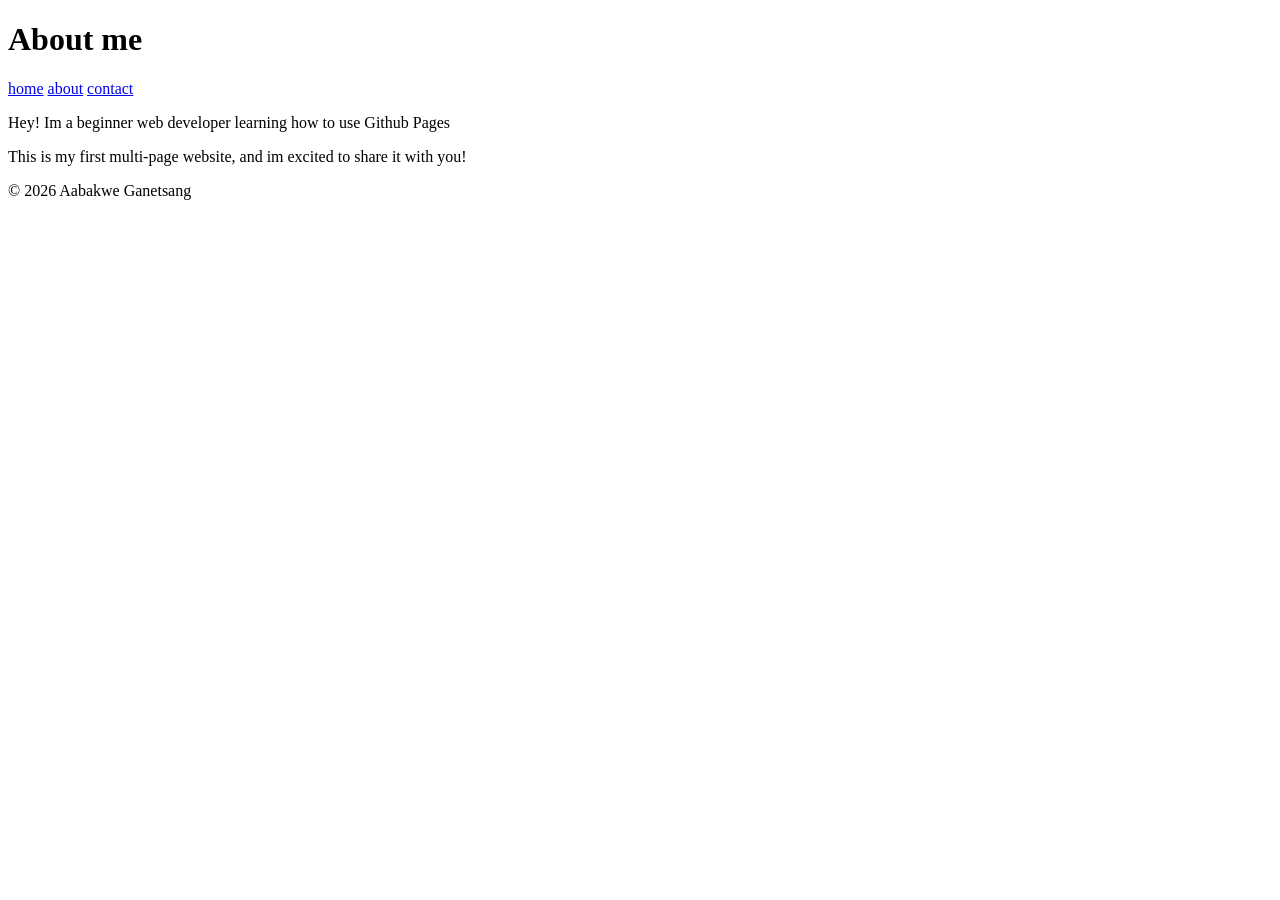
==== about.html @ b9a10f67 "updatae website" ====
<!DOCTYPE html>
<html lang="en">
    <head>
        <meta charset="UTF-8">
        <meta name="viewport" content="width=device-width, initial-scale=1.0">
        <title>About me</title>
    </head>
    <body>
        <header>
            <h1>About me</h1>
            <nav>
                <a href="index.html">home</a>
                <a href="about.html">about</a>
                <a href="contact.html">contact</a>
            </nav>
        </header>
        <main>
            <p>Hey! Im a beginner web developer learning how to use Github Pages</p>
            <p>This is my first multi-page website, and im excited to share it with you!</p>
        </main>

        <footer>
            <p>&copy; 2026 Aabakwe Ganetsang</p>
        </footer>
    </body>
</html>
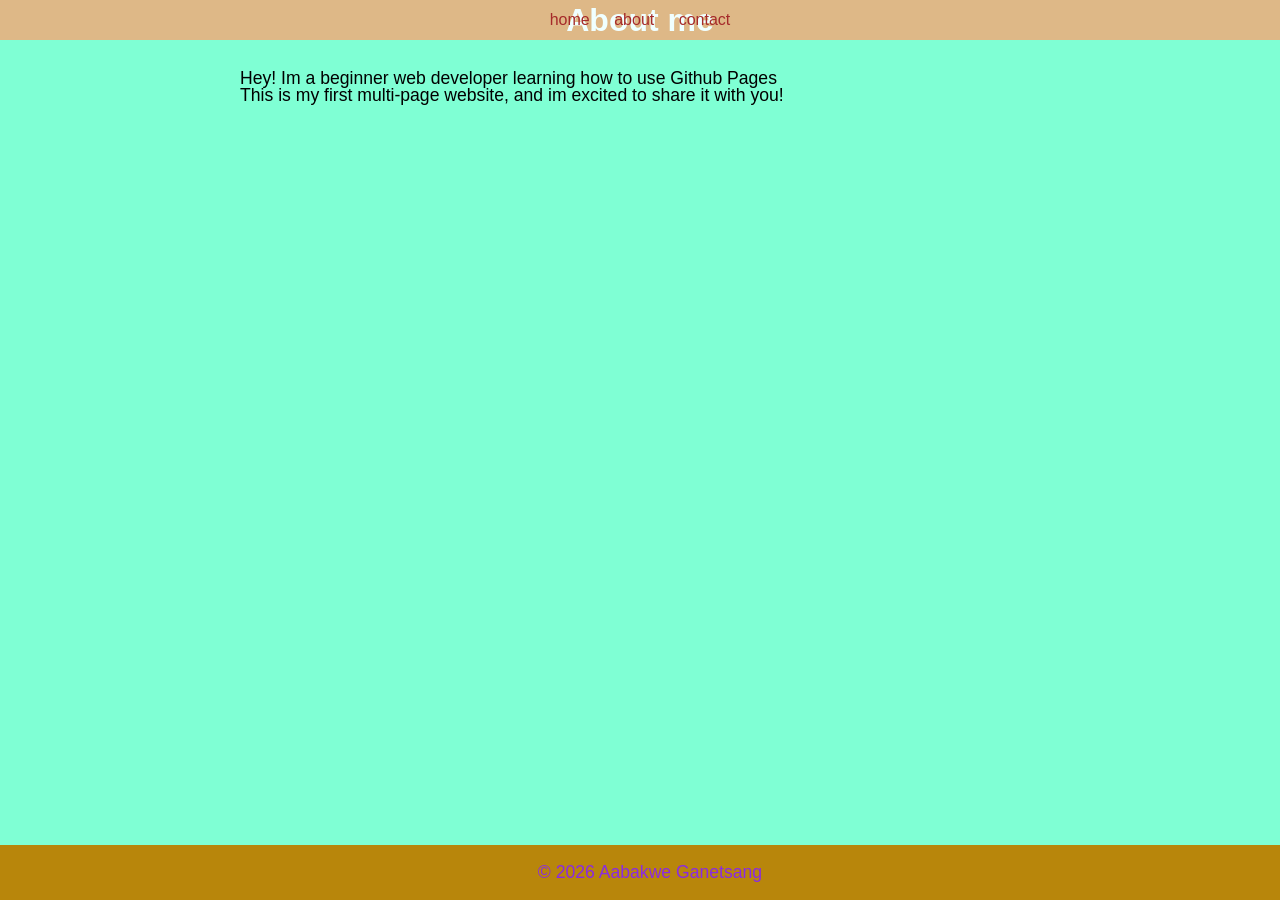
==== commit 1edfd573: "update website" ====
--- a/about.html
+++ b/about.html
@@ -4,6 +4,7 @@
         <meta charset="UTF-8">
         <meta name="viewport" content="width=device-width, initial-scale=1.0">
         <title>About me</title>
+        <link rel="stylesheet" href="styles.css">
     </head>
     <body>
         <header>
--- a/styles.css
+++ b/styles.css
@@ -0,0 +1,63 @@
+body{
+    font-family: Ariel, sans-serif;
+    color:black;
+    background-color: aquamarine;
+    margin: 0;
+    padding: 0;
+    line-height: 0;
+}
+header{
+    background-color:burlywood;
+    color: azure;
+    padding: 20px;
+    text-align: center;
+}
+header h1{
+    margin: 0;
+}
+nav a{
+    color: brown;
+    text-decoration: none;
+    margin: 0 10px;
+}
+nav a:hover{
+    text-decoration: underline;
+}
+main{
+    padding: 20px;
+    max-width: 800px;
+    margin: 0 auto;
+}
+main img{
+    max-width: 100%;
+    height: auto;
+    display: block;
+    margin: 20px 0;
+}
+footer{
+    background-color: darkgoldenrod;
+    color: blueviolet;
+    text-align: center;
+    padding: 10px;
+    position: fixed;
+    bottom: 0;
+    width: 100%;
+}
+p{
+    font-size: 1.1em;
+}
+a{
+    color: #4CAF50;
+    text-decoration: none;
+}
+a:hover{
+    text-decoration: underline;
+}
+img{
+    border:5px solid #4caf50;
+    border-radius: 10px;
+}
+main a[href="mailto:"] {
+    color: #ff5722;
+    font-weight: bold;
+}
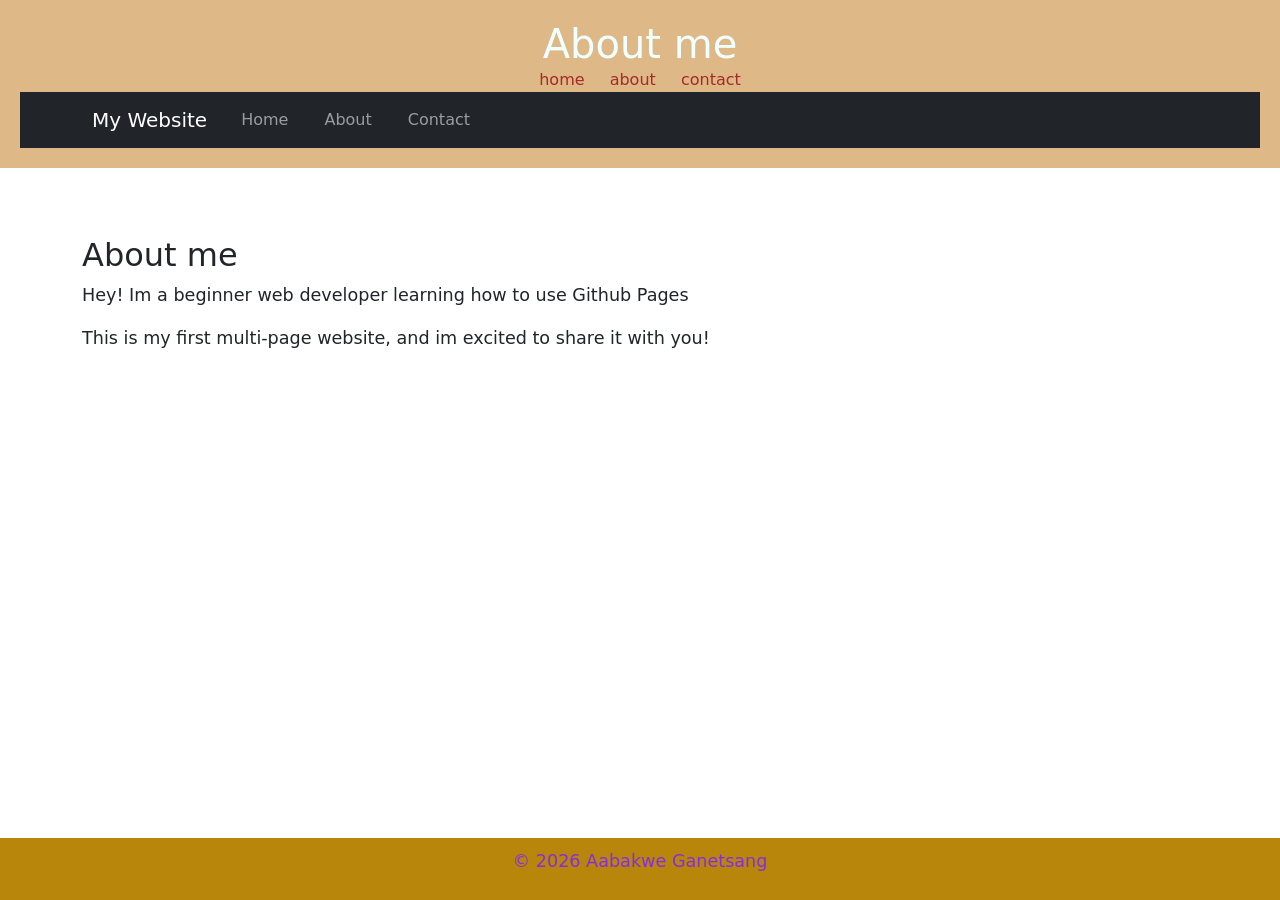
==== commit cd14654f: "update website" ====
--- a/about.html
+++ b/about.html
@@ -5,6 +5,8 @@
         <meta name="viewport" content="width=device-width, initial-scale=1.0">
         <title>About me</title>
         <link rel="stylesheet" href="styles.css">
+        <!-- Bootstrap CSS --> 
+<link href="https://cdn.jsdelivr.net/npm/bootstrap@5.3.0/dist/css/bootstrap.min.css" rel="stylesheet"> 
     </head>
     <body>
         <header>
@@ -13,9 +15,51 @@
                 <a href="index.html">home</a>
                 <a href="about.html">about</a>
                 <a href="contact.html">contact</a>
+                <nav class="navbar navbar-expand-lg navbar-dark bg-dark"> 
+
+        <div class="container"> 
+
+            <a class="navbar-brand" href="index.html">My Website</a> 
+
+            <button class="navbar-toggler" type="button" data-bs-toggle="collapse" data-bs-target="#navbarNav"> 
+
+                <span class="navbar-toggler-icon"></span> 
+
+            </button> 
+
+            <div class="collapse navbar-collapse" id="navbarNav"> 
+
+                <ul class="navbar-nav"> 
+
+                    <li class="nav-item"> 
+
+                        <a class="nav-link" href="index.html">Home</a> 
+
+                    </li> 
+
+                    <li class="nav-item"> 
+
+                        <a class="nav-link" href="about.html">About</a> 
+
+                    </li> 
+
+                    <li class="nav-item"> 
+
+                        <a class="nav-link" href="contact.html">Contact</a> 
+
+                    </li> 
+
+                </ul> 
+
+            </div> 
+
+        </div> 
+
+    </nav> 
             </nav>
         </header>
-        <main>
+        <main class="container my-5">
+            <h2>About me</h2>
             <p>Hey! Im a beginner web developer learning how to use Github Pages</p>
             <p>This is my first multi-page website, and im excited to share it with you!</p>
         </main>
@@ -23,5 +67,10 @@
         <footer>
             <p>&copy; 2026 Aabakwe Ganetsang</p>
         </footer>
+        <!-- Bootstrap JS and dependencies --> 
+
+<script src="https://cdn.jsdelivr.net/npm/@popperjs/core@2.11.6/dist/umd/popper.min.js"></script> 
+
+<script src="https://cdn.jsdelivr.net/npm/bootstrap@5.3.0/dist/js/bootstrap.min.js"></script> 
     </body>
 </html>
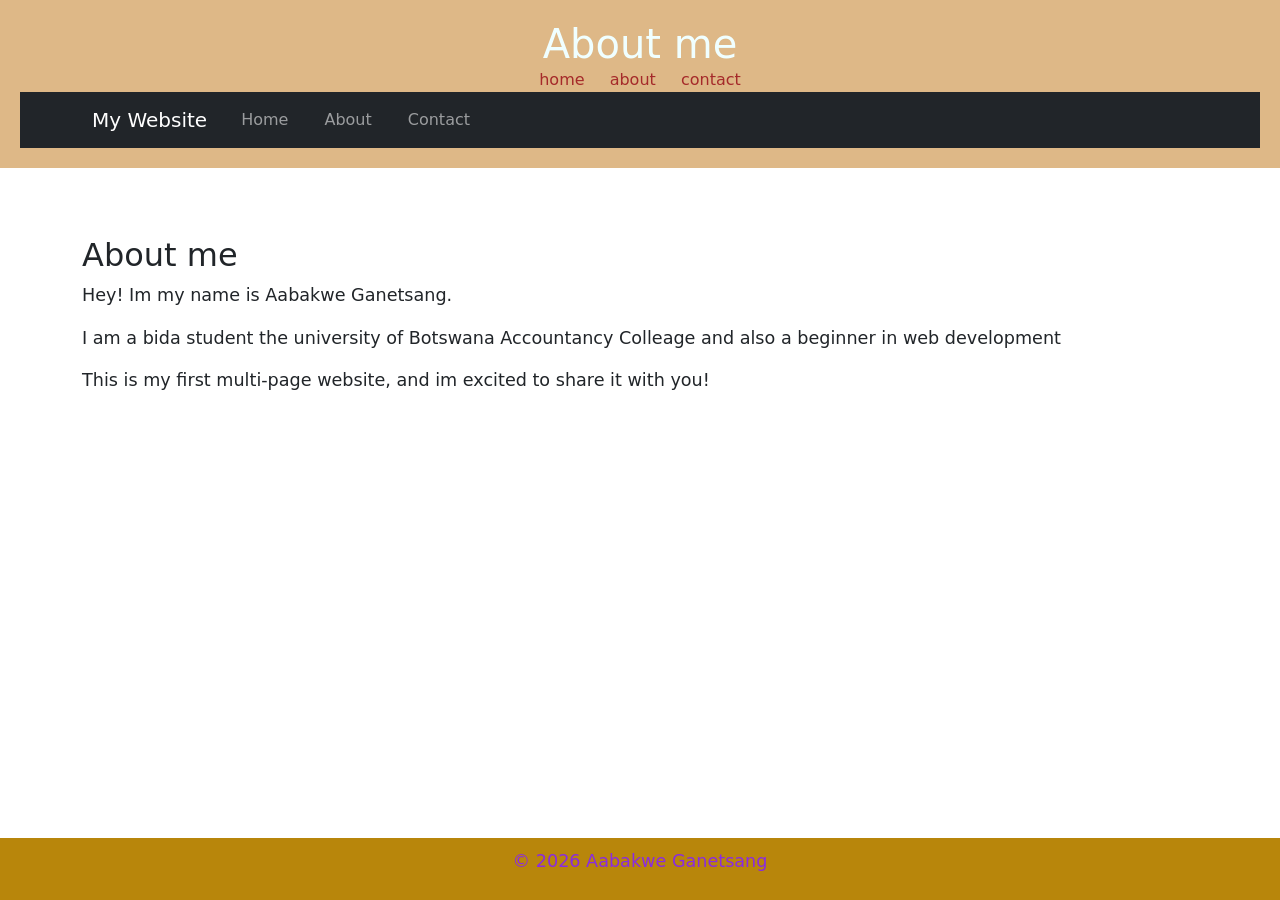
==== commit 79281136: "update pagae" ====
--- a/about.html
+++ b/about.html
@@ -60,7 +60,8 @@
         </header>
         <main class="container my-5">
             <h2>About me</h2>
-            <p>Hey! Im a beginner web developer learning how to use Github Pages</p>
+            <p>Hey! Im my name is Aabakwe Ganetsang.</p>
+            <p>I am a bida student the university of Botswana Accountancy Colleage and also a beginner in web development</p>
             <p>This is my first multi-page website, and im excited to share it with you!</p>
         </main>
 
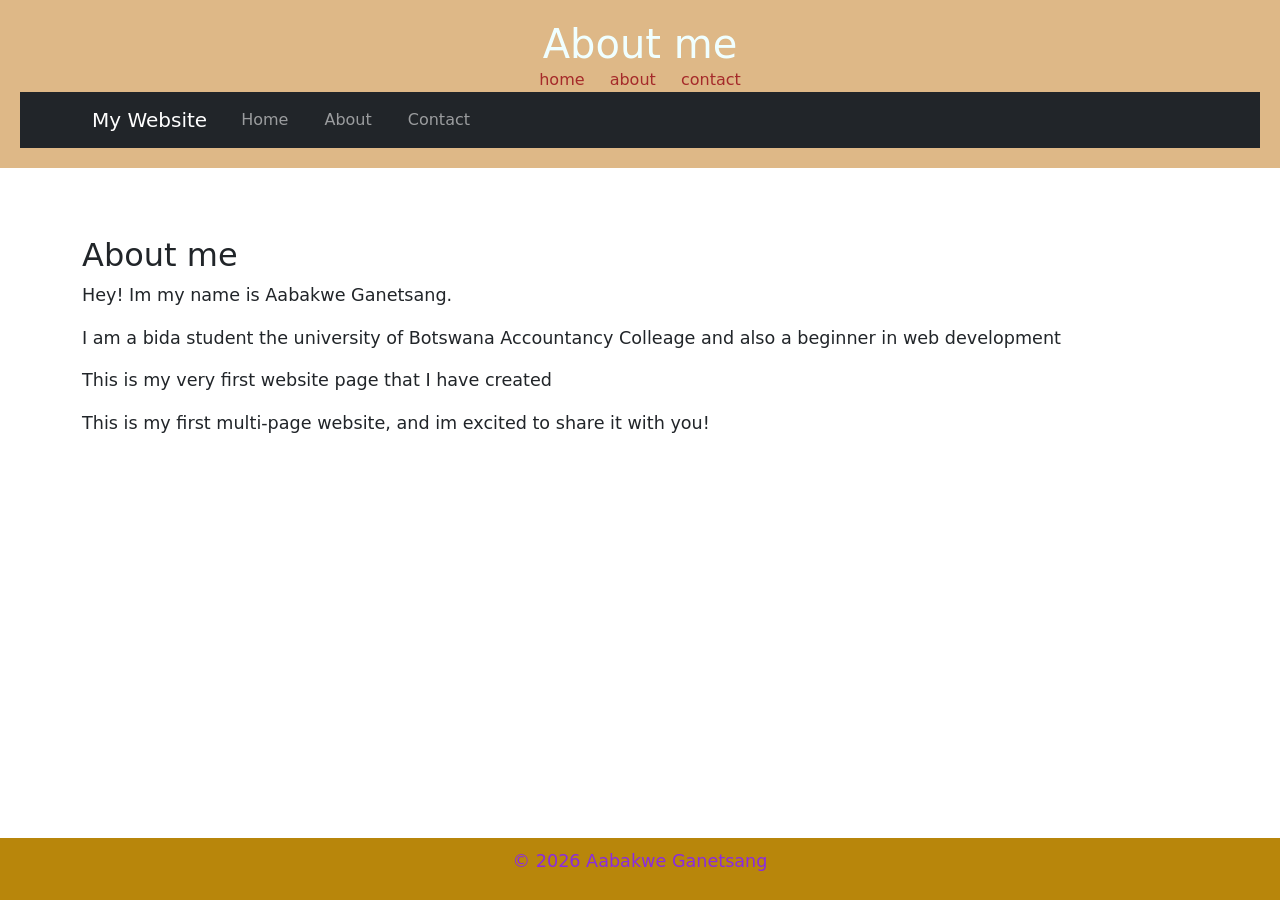
==== commit 5e894206: "update website" ====
--- a/about.html
+++ b/about.html
@@ -62,6 +62,7 @@
             <h2>About me</h2>
             <p>Hey! Im my name is Aabakwe Ganetsang.</p>
             <p>I am a bida student the university of Botswana Accountancy Colleage and also a beginner in web development</p>
+            <p>This is my very first website page that I have created </p>
             <p>This is my first multi-page website, and im excited to share it with you!</p>
         </main>
 
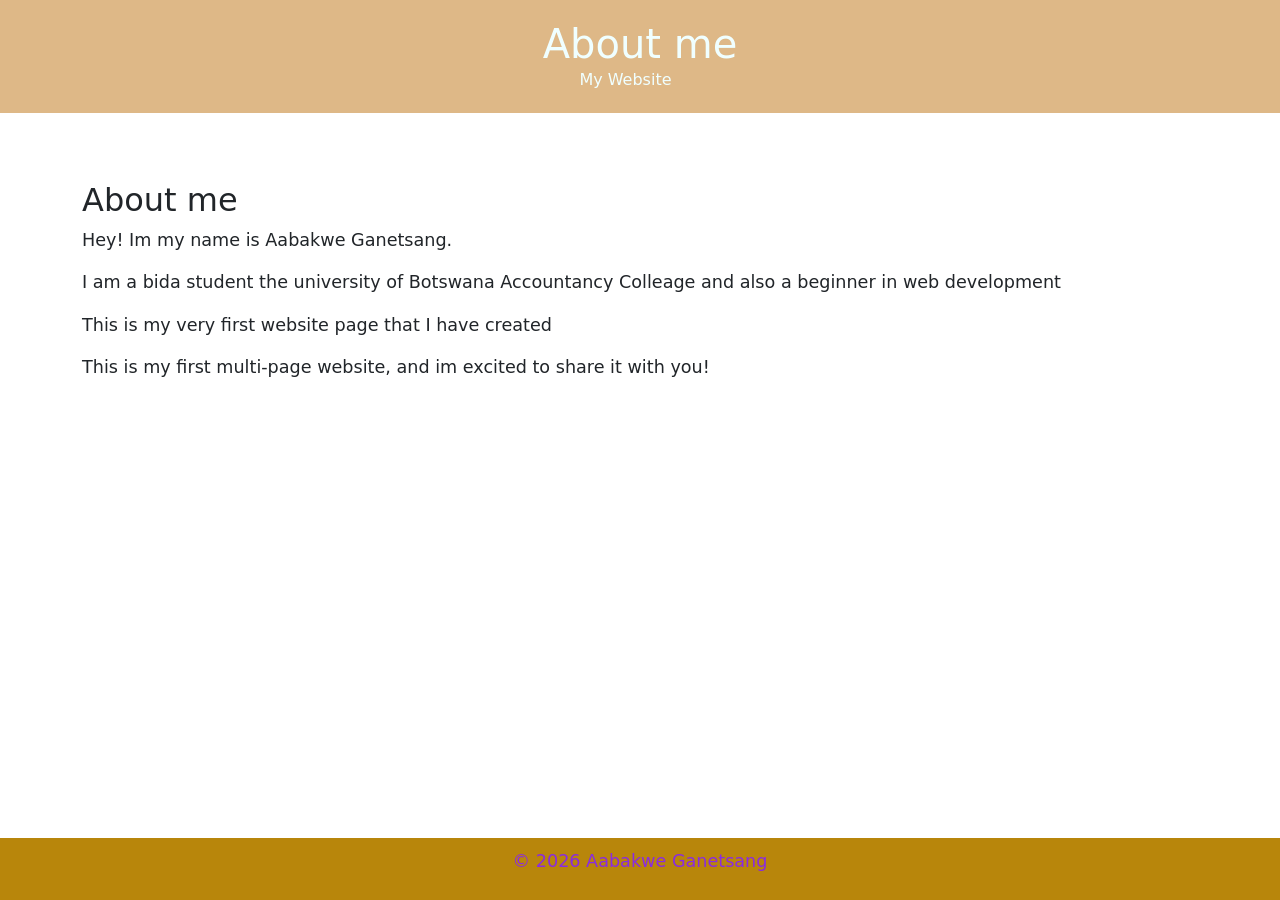
==== commit 9f5d71a4: "update website" ====
--- a/about.html
+++ b/about.html
@@ -11,12 +11,6 @@
     <body>
         <header>
             <h1>About me</h1>
-            <nav>
-                <a href="index.html">home</a>
-                <a href="about.html">about</a>
-                <a href="contact.html">contact</a>
-                <nav class="navbar navbar-expand-lg navbar-dark bg-dark"> 
-
         <div class="container"> 
 
             <a class="navbar-brand" href="index.html">My Website</a> 
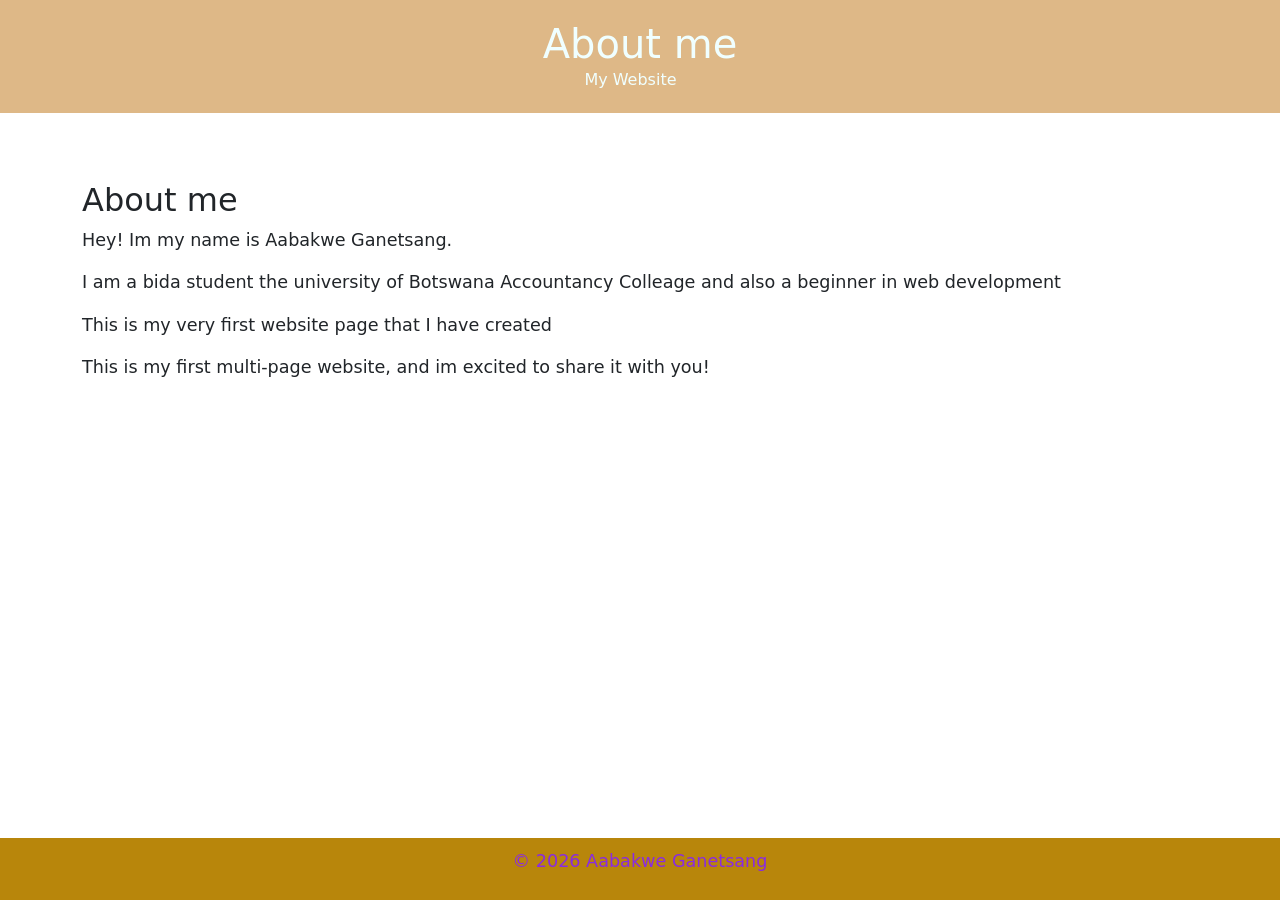
==== commit 6196b2b8: "update website" ====
--- a/about.html
+++ b/about.html
@@ -11,6 +11,7 @@
     <body>
         <header>
             <h1>About me</h1>
+            <nav>
         <div class="container"> 
 
             <a class="navbar-brand" href="index.html">My Website</a> 
